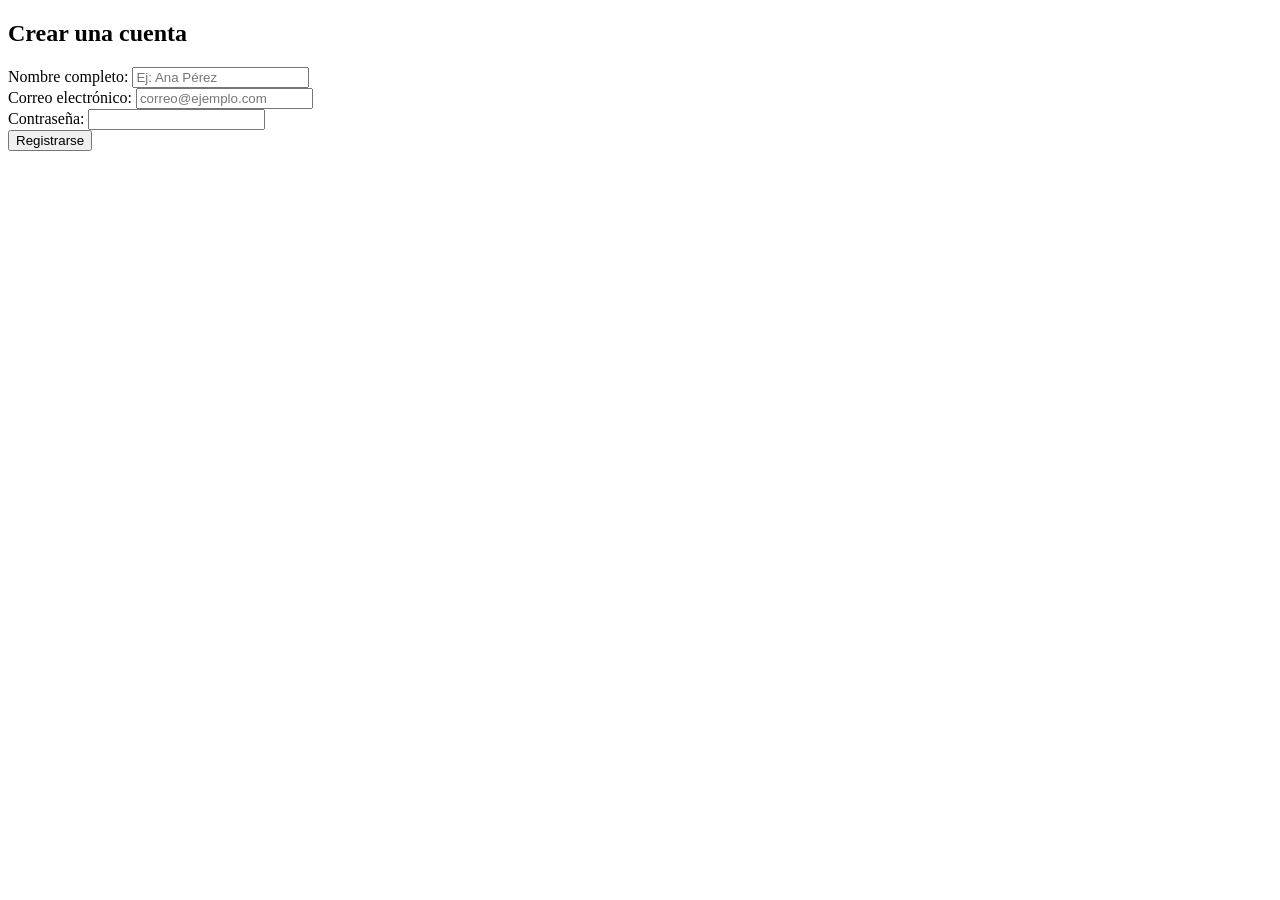
==== register.html @ 4ee0d66f "feat:creacion formulario de registro" ====
<!DOCTYPE html>
<html lang="en">

<head>
    <meta charset="UTF-8">
    <meta name="viewport" content="width=device-width, initial-scale=1.0">
    <title>Document</title>
</head>

<body>
    <form action="/registro" method="POST">
        <h2>Crear una cuenta</h2>

        <div>
            <label for="nombre">Nombre completo:</label>
            <input type="text" id="nombre" name="nombre" placeholder="Ej: Ana Pérez" required>
        </div>

        <div>
            <label for="correo">Correo electrónico:</label>
            <input type="email" id="correo" name="correo" placeholder="correo@ejemplo.com" required>
        </div>

        <div>
            <label for="password">Contraseña:</label>
            <input type="password" id="password" name="password" minlength="6" required>
        </div>

        <button type="submit">Registrarse</button>
    </form>
</body>

</html>
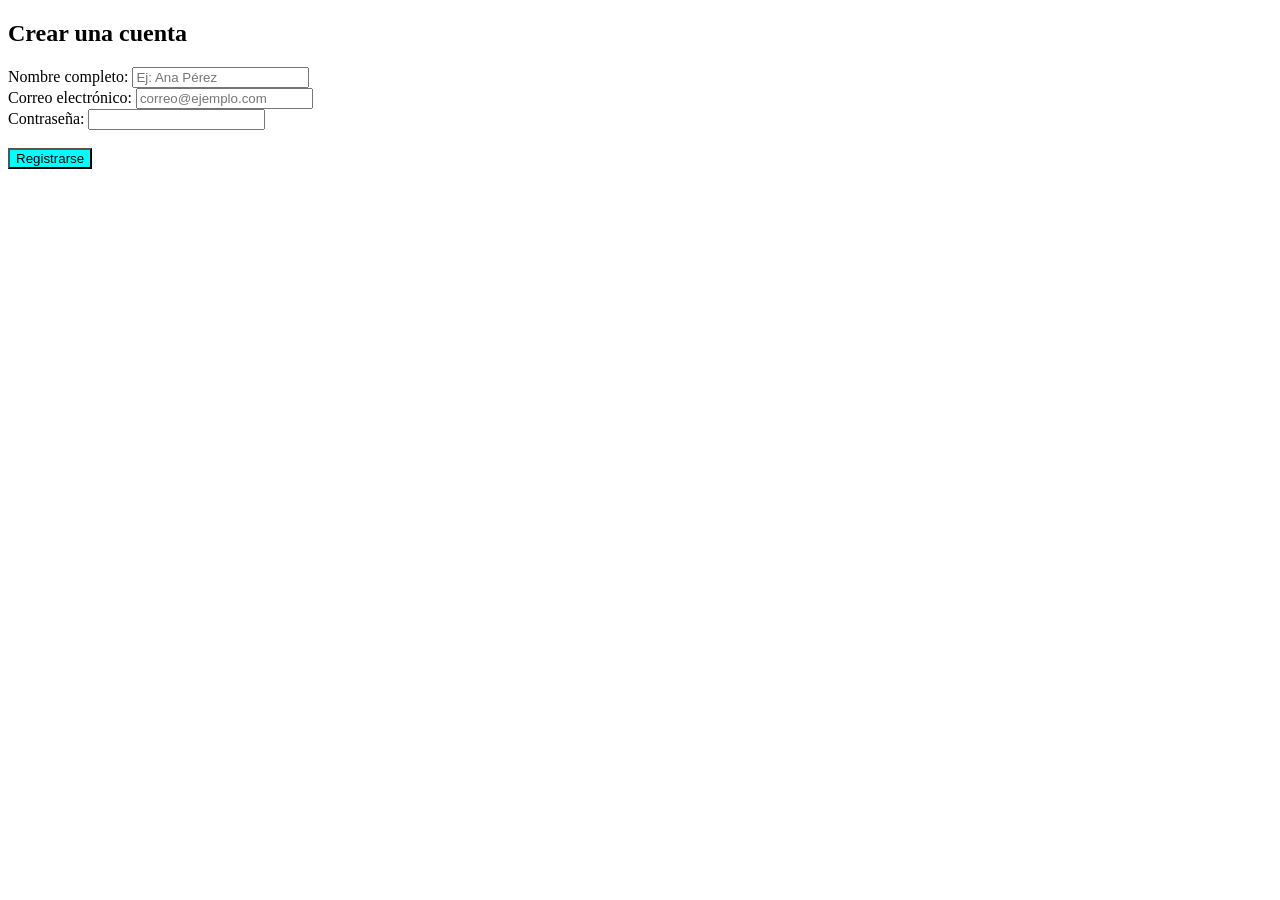
==== commit 2e67a524: "feat: creación de estilos" ====
--- a/register.html
+++ b/register.html
@@ -4,30 +4,26 @@
 <head>
     <meta charset="UTF-8">
     <meta name="viewport" content="width=device-width, initial-scale=1.0">
+    <link rel="stylesheet" href="style.css">
     <title>Document</title>
 </head>
-
 <body>
     <form action="/registro" method="POST">
         <h2>Crear una cuenta</h2>
-
         <div>
             <label for="nombre">Nombre completo:</label>
             <input type="text" id="nombre" name="nombre" placeholder="Ej: Ana Pérez" required>
         </div>
-
         <div>
             <label for="correo">Correo electrónico:</label>
             <input type="email" id="correo" name="correo" placeholder="correo@ejemplo.com" required>
         </div>
-
         <div>
             <label for="password">Contraseña:</label>
             <input type="password" id="password" name="password" minlength="6" required>
         </div>
-
-        <button type="submit">Registrarse</button>
+        <br>
+        <button id="btn-registrar" type="submit">Registrarse</button>
     </form>
 </body>
-
 </html>
--- a/style.css
+++ b/style.css
@@ -0,0 +1,62 @@
+#btn-registrar {
+    background-color: aqua;
+}
+
+#nombre:focus {
+    border: 2px solid rgb(239, 4, 4);
+    outline: none;
+}
+
+#btn-registrar:hover {
+    background-color: rgb(27, 50, 223);
+}
+
+
+#btn-registrar:active {
+    transform: scale(1.25);
+    /* Se reduce un poco el tamaño */
+    background-color: #2980b9;
+    /* Cambia a un azul más oscuro */
+}
+
+
+li:first-child {
+    color: green;
+    text-decoration: underline;
+}
+
+
+
+li:nth-child(2n) {
+    color: rgb(0, 76, 255);
+    font-weight: bold;
+}
+
+li:nth-child(2n+1) {
+    color: rgb(37, 246, 5);
+    font-weight: bold;
+}
+
+li:last-child {
+    color: red;
+    font-weight: bold;
+}
+
+li:last-child::before {
+    content: "🔥 ";
+}
+
+li:nth-child(2n+1)::after {
+    content: " 🎉";
+}
+
+
+#parrafo::selection {
+    background-color: yellow;
+    color: red;
+}
+
+#parrafo::first-line {
+    background-color: yellow;
+    color: red;
+}
